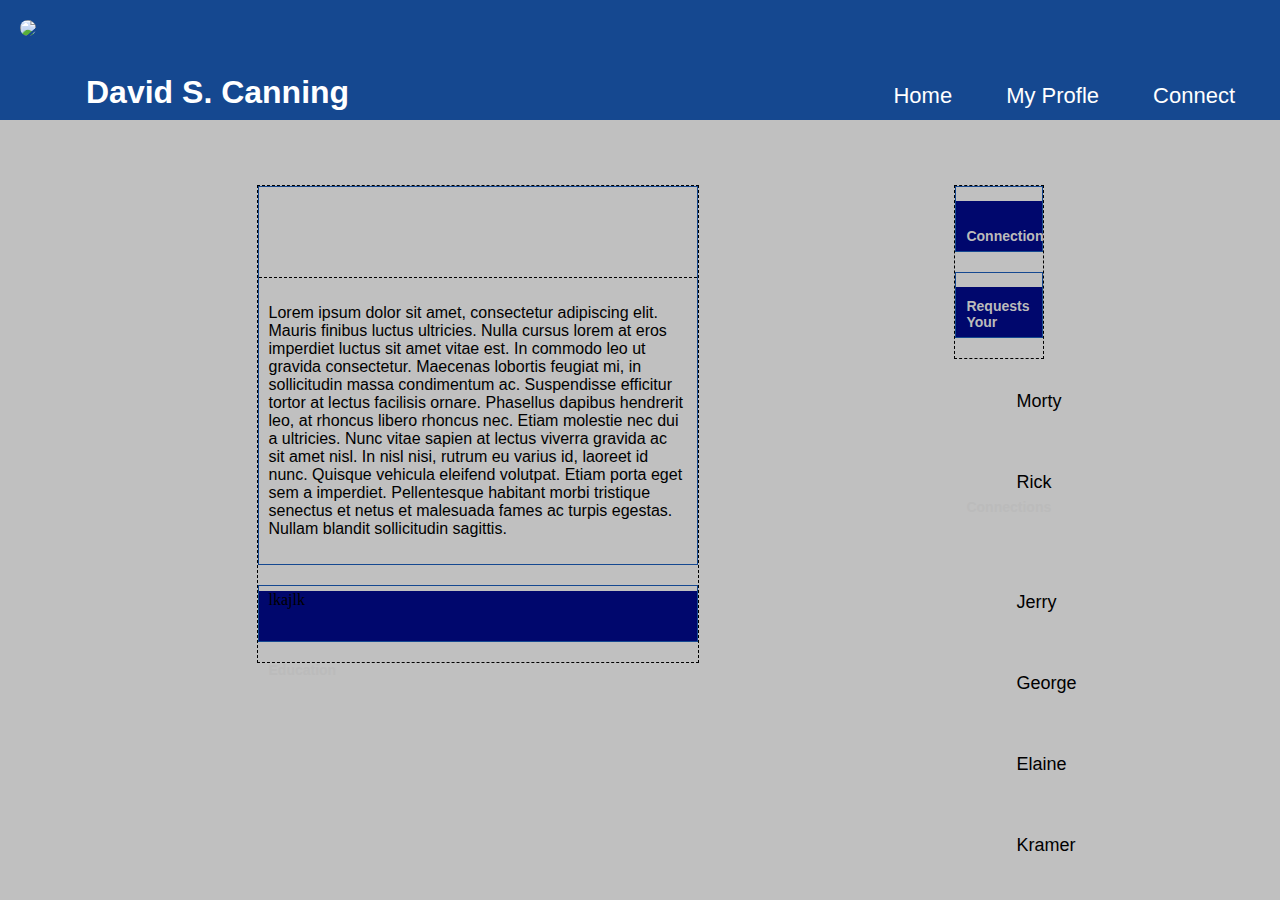
==== profile/index.html @ 2f3817a9 "Add files via upload" ====
<!DOCTYPE html>
<html lang="en">
<head>
    <title>Super Ultra Flex Pro, FILE | David Canning</title>
    <link rel="stylesheet" type="text/css" href="./styles/style.css">
</head>
<body>
  <div class="container">
    <div class="header">
      <div>
        <img class="header-goof" src="https://lh3.googleusercontent.com/a-/AOh14GjuT1DGuW6N_vnjefi5GxWAgJEXShFuoZ9S_ufASQ=s450" />
      </div>
      <div class="header-title">
        <h1>David S. Canning</h1>
      </div>

      <ul id="header-horizontal-list">
        <li>
          <a href="https://cataas.com/cat" alt="click this hype link for a dope cat">Home</a>
        </li>
        <li>
          <a href="https://cataas.com/cat" alt="click this link for a slightly more dope cat">My Profle</a>
        </li>
        <li>
          <a href="https://cataas.com/cat" alt="yo, call a doctor because this cat is ill">Connect</a>
        </li>
      </ul>
    </div>

    <div class="body-container">
      <div class="body-col-1">
        <div class="body-content-container">
          <div class="content-block">
            <div class="main-header"></div>
              <p>Lorem ipsum dolor sit amet, consectetur adipiscing elit. Mauris finibus luctus ultricies. Nulla cursus lorem at eros imperdiet luctus sit amet vitae est. In commodo leo ut gravida consectetur. Maecenas lobortis feugiat mi, in sollicitudin massa condimentum ac. Suspendisse efficitur tortor at lectus facilisis ornare. Phasellus dapibus hendrerit leo, at rhoncus libero rhoncus nec. Etiam molestie nec dui a ultricies. Nunc vitae sapien at lectus viverra gravida ac sit amet nisl. In nisl nisi, rutrum eu varius id, laoreet id nunc. Quisque vehicula eleifend volutpat. Etiam porta eget sem a imperdiet. Pellentesque habitant morbi tristique senectus et netus et malesuada fames ac turpis egestas. Nullam blandit sollicitudin sagittis.</p>
          </div>
          <div class="content-block">
            <div class="other-headers">
              <div class="cat-icon">lkajlk</div>
              <h3>Education</h3>
            </div>

          </div>

        </div>
      </div>
      <div class="body-col-2">
        <div class="body-content-container">
          <div class="content-block">
            <div class="other-headers">
              <h3>Connection Requests</h3>
              <ul>
                <li>
                  <div class="cat-icon"></div>
                  <p>Morty</p>
                </li>
                <li>
                  <div class="cat-icon"></div>
                  <p>Rick</p>
                </li>
              </ul>
            </div>
            
          </div>
          <div class="content-block">
            <div class="other-headers">
              <h3>Your Connections</h3>
              <ul>
                <li>
                  <div class="cat-icon"></div>
                  <p>Jerry</p>
                </li>
                <li>
                  <div class="cat-icon"></div>
                  <p>George</p>
                </li>
                <li>
                  <div class="cat-icon"></div>
                  <p>Elaine</p>
                </li>
                <li>
                  <div class="cat-icon"></div>
                  <p>Kramer</p>
                </li>
              </ul>
            </div>

          </div>

        </div>
      </div>
    </div>
  
  </div>
</body>
</html>
---- profile/styles/style.css ----
body {
  margin: 0;
  padding: 0;
}

.header {
  display: flex;
  background-color: #154890;
  height: 120px;
  flex-direction: row;
  justify-content: flex-start
}

.header h1 {
  font-family: Verdana, Geneva, Tahoma, sans-serif;
  color: #fff;
  margin: 0;
  padding-left: 30px;
  line-height: 120px;
}

.header-title {
  flex-grow: 1;
  padding-top: 32px;
}

.container {
  background-color: silver;
  margin: 0px auto;
  height: 100vh;
}

.header img {
  margin: 20px;
  border-radius: 50%;
  width: 200px;
}

.header img:hover {
  animation: shake 0.5s;
  animation-iteration-count: infinite;
}

ul#header-horizontal-list {
  line-height: 120px;
  padding: 0 20px;
  padding-top: 20px;
}

ul#header-horizontal-list li {
  display: inline;
  padding: 0 25px;
}

ul#header-horizontal-list li a {
  text-decoration: none;
  color: #fff;
  font-size: 22px;
  font-family: Verdana, Geneva, Tahoma, sans-serif;
}

ul#header-horizontal-list li a:hover {
  text-decoration: underline ;

}

.body-container {
  width: 65%;
  margin: 0 auto;
  padding: 65px 0 0 65px;
  display: flex;
}

.body-col-1 {
  flex-grow: 7;
  margin: 0 20px 0 0;
}

.body-col-2 {
  flex-grow: 4;
}

.body-content-container {
  max-width: 65%;
  min-height: 100px;
  border: 1px dashed #000;
}

.content-block {
  margin: 0 0 20px;
  border: 1px solid #154890;
  max-width: 100%;
}

.main-header {
  background-image: url('https://picsum.photos/2000');
  background-position: center;
  background-repeat: no-repeat;
  background-size: cover;
  height: 90px;
  border-bottom: 1px dashed #000;
}

.content-block p { 
  padding: 10px;
  font-family: Verdana, Geneva, Tahoma, sans-serif;
  font-size: 16px;
}

.other-headers {
  height: 50px;
  background-color: rgb(0, 7, 109);
  margin: 5px 0 0;
  padding-left: 10px;
}

.connection-reqs {
  height: 210px;
}

.other-headers h3 {
  color: #bbb;
  font-family: Verdana, Geneva, Tahoma, sans-serif;
  font-size: 14px;
  line-height:  70px;
}

.other-headers ul {
  list-style: none;
}

.other-headers ul li {
  margin: 20px 0;
}

.other-headers ul li p {
  font-family: Verdana, Geneva, Tahoma, sans-serif;
  font-size: 18px;
}

.other-headers ul li div.cat-icon {
  float: left;
  margin-right: 24px;
}

.cat-icon {
  background-image: url('https://picsum.photos/45');
  border-radius: 50%;
  width: 30px;
  height: 30px
}


@keyframes shake {
  0% { transform: translate(1px, 1px) rotate(0deg); }
  10% { transform: translate(-1px, -2px) rotate(-1deg); }
  20% { transform: translate(-3px, 0px) rotate(1deg); }
  30% { transform: translate(3px, 2px) rotate(0deg); }
  40% { transform: translate(1px, -1px) rotate(1deg); }
  50% { transform: translate(-1px, 2px) rotate(-1deg); }
  60% { transform: translate(-3px, 1px) rotate(0deg); }
  70% { transform: translate(3px, 1px) rotate(-1deg); }
  80% { transform: translate(-1px, -1px) rotate(1deg); }
  90% { transform: translate(1px, 2px) rotate(0deg); }
  100% { transform: translate(1px, -2px) rotate(-1deg); }
}
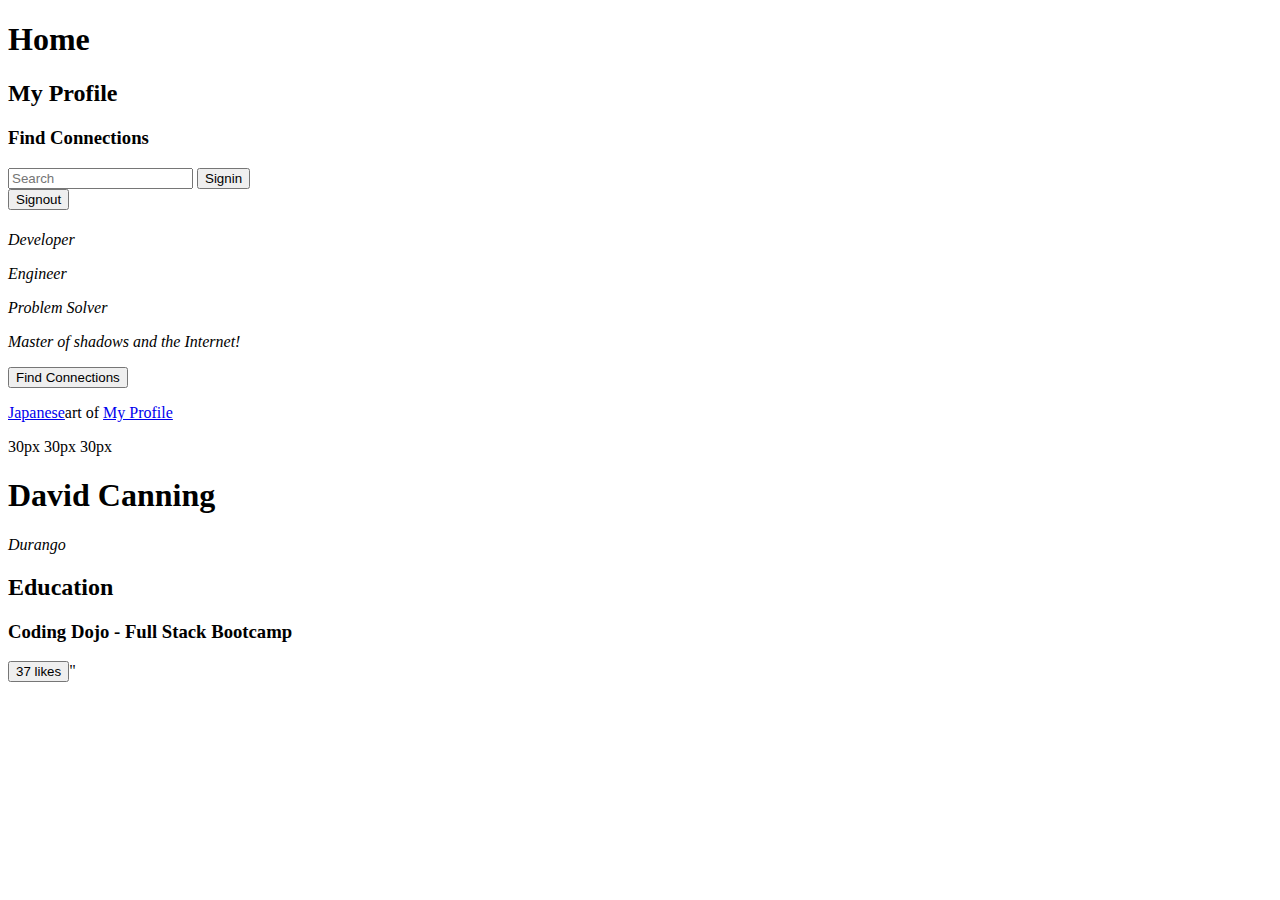
==== commit 82902f9f: "added projects" ====
--- a/profile/index.html
+++ b/profile/index.html
@@ -1,96 +1,65 @@
 <!DOCTYPE html>
 <html lang="en">
-<head>
-    <title>Super Ultra Flex Pro, FILE | David Canning</title>
-    <link rel="stylesheet" type="text/css" href="./styles/style.css">
+  <head>
+    <meta hcRset="UTF-8">
+    <meta http-equiv="X-UA-Compatible" content= IE=edge,
+    <meta name="viewport" content="width=device-width,
+    intial-scale=1.0">
+    <title>Profile</title>
+    <link rel="preconnect" href="https://fonts.googleapis.com">
+    <link rel="preconnect" href="https://fonts.gstatic.com"
+    crossorigin>
+    <link href="https://fonts.googleapis.com/css2?family=Roboto&
+    display=swap"> 
+    <link rel="stylesheet" href= "style.css">
 </head>
 <body>
   <div class="container">
-    <div class="header">
-      <div>
-        <img class="header-goof" src="https://lh3.googleusercontent.com/a-/AOh14GjuT1DGuW6N_vnjefi5GxWAgJEXShFuoZ9S_ufASQ=s450" />
+    <div class="top">
+      <h1 class="title">Home</h1>
+      <h2>My Profile</h2>
+      <h3>Find Connections</h3>
+      <input type="text" name="search" placeholder="Search"
+      class="search">
+      <button class="btn login">Signin</button>
       </div>
-      <div class="header-title">
-        <h1>David S. Canning</h1>
+      <button class="btn logout">Signout</button>
+      <div class="row">
+        <div class="top">
+        <h1></h1>
+        <p><em>Developer</em></p>
+        <p><em>Engineer</em></p>
+        <p><em>Problem Solver</em></p>
+        <p><em>Master of shadows and the Internet!</em></p>
+        <button class="btn like">Find Connections</button>
       </div>
-
-      <ul id="header-horizontal-list">
-        <li>
-          <a href="https://cataas.com/cat" alt="click this hype link for a dope cat">Home</a>
-        </li>
-        <li>
-          <a href="https://cataas.com/cat" alt="click this link for a slightly more dope cat">My Profle</a>
-        </li>
-        <li>
-          <a href="https://cataas.com/cat" alt="yo, call a doctor because this cat is ill">Connect</a>
-        </li>
-      </ul>
+      <p class="definition-text"> <a href="#">Japanese</a>art of
+        <a href="#">My Profile</a></p>
+        <margin>30px</margin>
+        <border>30px</border>
+        <padding>30px</padding>
+      </div>
+    <div class= "box definitiion>
+      <div class="left">
+        <h1>David Canning</h1>
+        <p><em>Durango</em></p>
+        <h2>Education</h2>
+        <h3>Coding Dojo - Full Stack Bootcamp</h3>
+        <button class="btn like" onclick="message()
+        ">37 likes</button>"
     </div>
-
-    <div class="body-container">
-      <div class="body-col-1">
-        <div class="body-content-container">
-          <div class="content-block">
-            <div class="main-header"></div>
-              <p>Lorem ipsum dolor sit amet, consectetur adipiscing elit. Mauris finibus luctus ultricies. Nulla cursus lorem at eros imperdiet luctus sit amet vitae est. In commodo leo ut gravida consectetur. Maecenas lobortis feugiat mi, in sollicitudin massa condimentum ac. Suspendisse efficitur tortor at lectus facilisis ornare. Phasellus dapibus hendrerit leo, at rhoncus libero rhoncus nec. Etiam molestie nec dui a ultricies. Nunc vitae sapien at lectus viverra gravida ac sit amet nisl. In nisl nisi, rutrum eu varius id, laoreet id nunc. Quisque vehicula eleifend volutpat. Etiam porta eget sem a imperdiet. Pellentesque habitant morbi tristique senectus et netus et malesuada fames ac turpis egestas. Nullam blandit sollicitudin sagittis.</p>
-          </div>
-          <div class="content-block">
-            <div class="other-headers">
-              <div class="cat-icon">lkajlk</div>
-              <h3>Education</h3>
-            </div>
-
-          </div>
-
-        </div>
-      </div>
-      <div class="body-col-2">
-        <div class="body-content-container">
-          <div class="content-block">
-            <div class="other-headers">
-              <h3>Connection Requests</h3>
-              <ul>
-                <li>
-                  <div class="cat-icon"></div>
-                  <p>Morty</p>
-                </li>
-                <li>
-                  <div class="cat-icon"></div>
-                  <p>Rick</p>
-                </li>
-              </ul>
-            </div>
-            
-          </div>
-          <div class="content-block">
-            <div class="other-headers">
-              <h3>Your Connections</h3>
-              <ul>
-                <li>
-                  <div class="cat-icon"></div>
-                  <p>Jerry</p>
-                </li>
-                <li>
-                  <div class="cat-icon"></div>
-                  <p>George</p>
-                </li>
-                <li>
-                  <div class="cat-icon"></div>
-                  <p>Elaine</p>
-                </li>
-                <li>
-                  <div class="cat-icon"></div>
-                  <p>Kramer</p>
-                </li>
-              </ul>
-            </div>
-
-          </div>
-
-        </div>
-      </div>
+    <p class=""
+    
     </div>
-  
   </div>
+  <div class="flex-1">
+    <div class= "box">
+        
+    </div>
+  </div>
+</div>
+<script src=></script>
 </body>
 </html>
+  </p>
+      